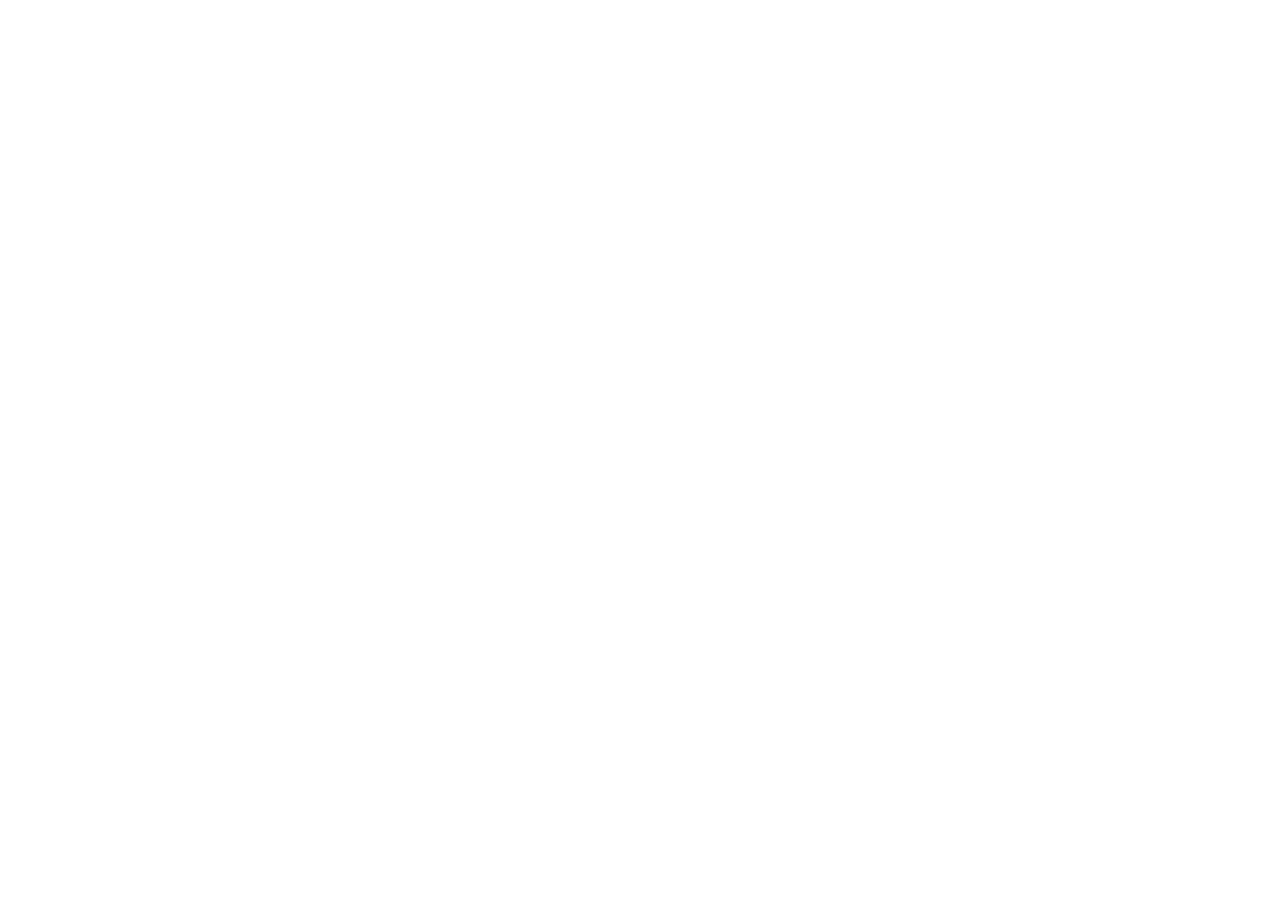
==== Pacman/index.html @ 40f5b4e4 "added pacman folder" ====
<!DOCTYPE html>
<html lang="en">

<head>
    <meta charset="UTF-8">
    <meta name="viewport" content="width=device-width, initial-scale=1.0">
    <meta http-equiv="X-UA-Compatible" content="ie=edge">
    <title>Pacman</title>
</head>

<body>

</body>

</html>
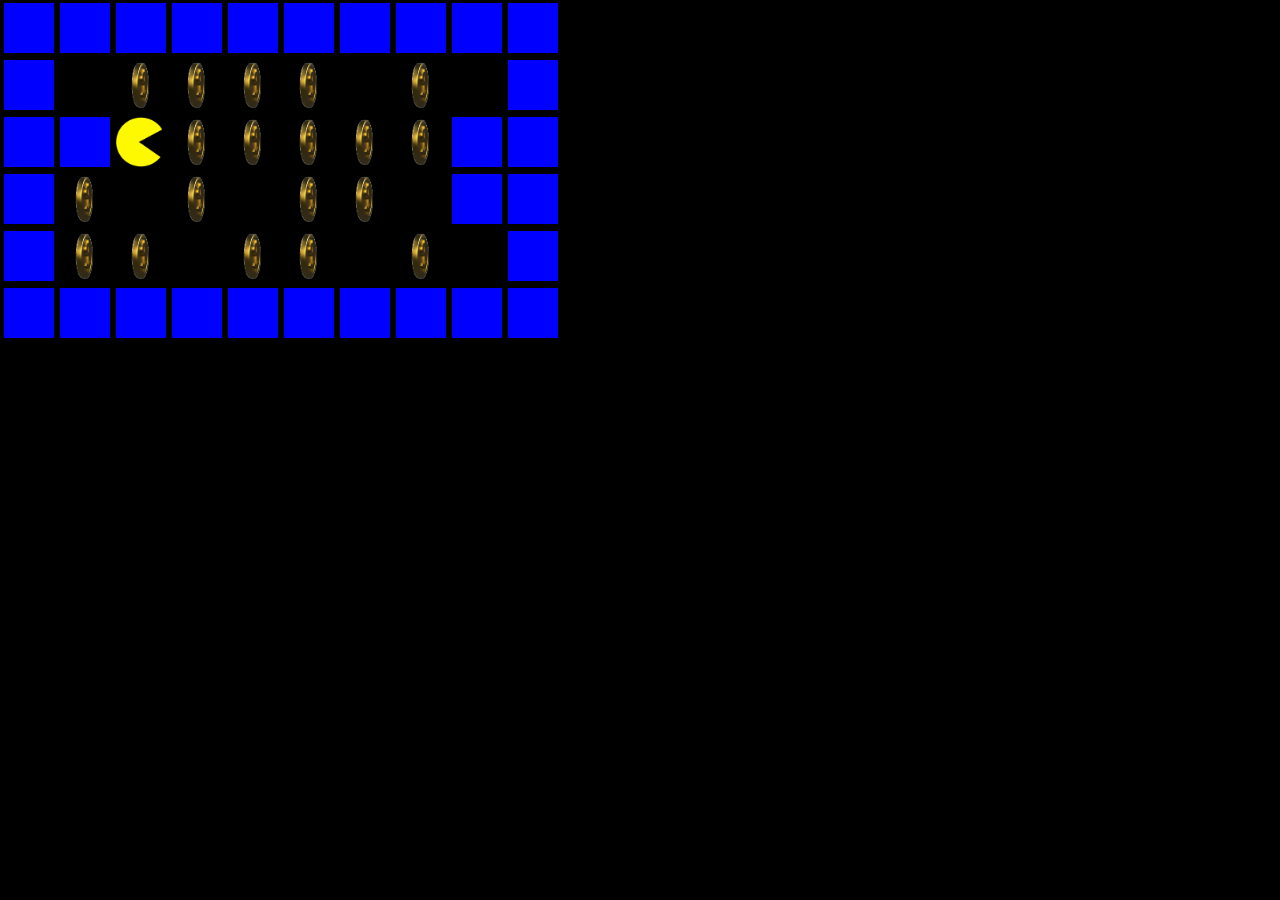
==== commit f93a32d5: "building pacman game" ====
--- a/Pacman/index.html
+++ b/Pacman/index.html
@@ -6,10 +6,89 @@
     <meta name="viewport" content="width=device-width, initial-scale=1.0">
     <meta http-equiv="X-UA-Compatible" content="ie=edge">
     <title>Pacman</title>
+    <link rel="stylesheet" href="styles.css">
 </head>
 
 <body>
+    <div class="row">
+        <div class="brick"></div>
+        <div class="brick"></div>
+        <div class="brick"></div>
+        <div class="brick"></div>
+        <div class="brick"></div>
+        <div class="brick"></div>
+        <div class="brick"></div>
+        <div class="brick"></div>
+        <div class="brick"></div>
+        <div class="brick"></div>
+    </div>
 
+    <div class="row">
+        <div class="brick"></div>
+        <div class="empty"></div>
+        <div class="coin"></div>
+        <div class="coin"></div>
+        <div class="coin"></div>
+        <div class="coin"></div>
+        <div class="empty"></div>
+        <div class="coin"></div>
+        <div class="empty"></div>
+        <div class="brick"></div>
+    </div>
+
+    <div class="row">
+        <div class="brick"></div>
+        <div class="brick"></div>
+        <div class="pacman"></div>
+        <div class="coin"></div>
+        <div class="coin"></div>
+        <div class="coin"></div>
+        <div class="coin"></div>
+        <div class="coin"></div>
+        <div class="brick"></div>
+        <div class="brick"></div>
+    </div>
+
+    <div class="row">
+        <div class="brick"></div>
+        <div class="coin"></div>
+        <div class="empty"></div>
+        <div class="coin"></div>
+        <div class="empty"></div>
+        <div class="coin"></div>
+        <div class="coin"></div>
+        <div class="empty"></div>
+        <div class="brick"></div>
+        <div class="brick"></div>
+    </div>
+
+    <div class="row">
+        <div class="brick"></div>
+        <div class="coin"></div>
+        <div class="coin"></div>
+        <div class="empty"></div>
+        <div class="coin"></div>
+        <div class="coin"></div>
+        <div class="empty"></div>
+        <div class="coin"></div>
+        <div class="empty"></div>
+        <div class="brick"></div>
+    </div>
+
+    <div class="row">
+        <div class="brick"></div>
+        <div class="brick"></div>
+        <div class="brick"></div>
+        <div class="brick"></div>
+        <div class="brick"></div>
+        <div class="brick"></div>
+        <div class="brick"></div>
+        <div class="brick"></div>
+        <div class="brick"></div>
+        <div class="brick"></div>
+    </div>
+
+    <script src="app.js"></script>
 </body>
 
 </html>--- a/Pacman/styles.css
+++ b/Pacman/styles.css
@@ -0,0 +1,36 @@
+* {
+    margin: 1px;
+}
+
+body {
+    background-color: black;
+}
+
+.row div {
+    width: 50px;
+    height: 50px;
+    display: inline-block;
+}
+
+.brick {
+    background-color: blue;
+    background-size: cover;
+}
+
+.pacman {
+    background-image: url(pacman-moving.gif);
+    background-size: cover;
+    background-repeat: no-repeat;
+    background-position: center;
+}
+
+.coin {
+    background-image: url(coin-animated.gif);
+    background-size: contain;
+    background-repeat: no-repeat;
+    background-position: center;
+}
+
+.empty {
+    background-color: rgba(0, 0, 0, 0);
+}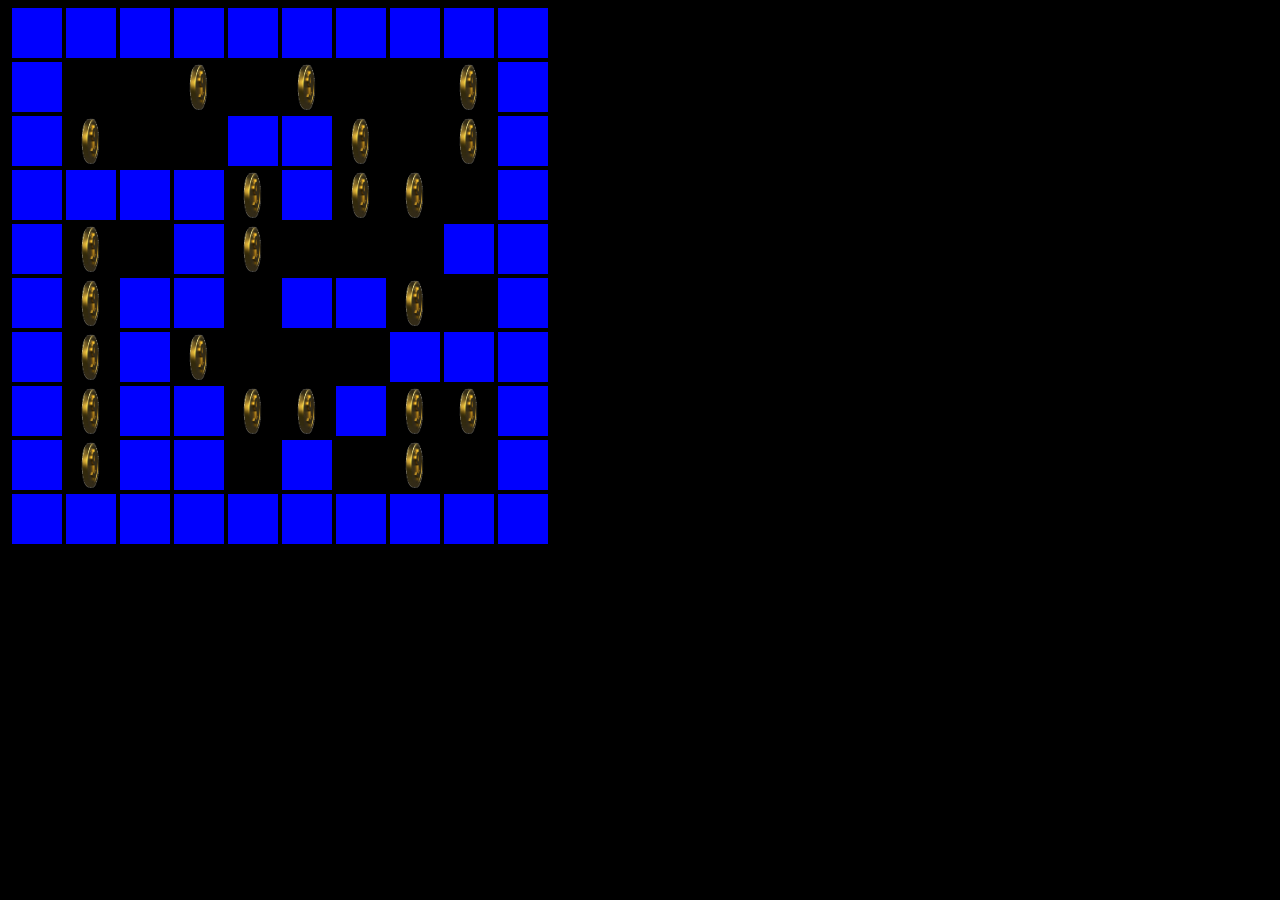
==== commit f7792716: "finished pacman's layout" ====
--- a/Pacman/index.html
+++ b/Pacman/index.html
@@ -10,84 +10,9 @@
 </head>
 
 <body>
-    <div class="row">
-        <div class="brick"></div>
-        <div class="brick"></div>
-        <div class="brick"></div>
-        <div class="brick"></div>
-        <div class="brick"></div>
-        <div class="brick"></div>
-        <div class="brick"></div>
-        <div class="brick"></div>
-        <div class="brick"></div>
-        <div class="brick"></div>
+    <div id="world">
+
     </div>
-
-    <div class="row">
-        <div class="brick"></div>
-        <div class="empty"></div>
-        <div class="coin"></div>
-        <div class="coin"></div>
-        <div class="coin"></div>
-        <div class="coin"></div>
-        <div class="empty"></div>
-        <div class="coin"></div>
-        <div class="empty"></div>
-        <div class="brick"></div>
-    </div>
-
-    <div class="row">
-        <div class="brick"></div>
-        <div class="brick"></div>
-        <div class="pacman"></div>
-        <div class="coin"></div>
-        <div class="coin"></div>
-        <div class="coin"></div>
-        <div class="coin"></div>
-        <div class="coin"></div>
-        <div class="brick"></div>
-        <div class="brick"></div>
-    </div>
-
-    <div class="row">
-        <div class="brick"></div>
-        <div class="coin"></div>
-        <div class="empty"></div>
-        <div class="coin"></div>
-        <div class="empty"></div>
-        <div class="coin"></div>
-        <div class="coin"></div>
-        <div class="empty"></div>
-        <div class="brick"></div>
-        <div class="brick"></div>
-    </div>
-
-    <div class="row">
-        <div class="brick"></div>
-        <div class="coin"></div>
-        <div class="coin"></div>
-        <div class="empty"></div>
-        <div class="coin"></div>
-        <div class="coin"></div>
-        <div class="empty"></div>
-        <div class="coin"></div>
-        <div class="empty"></div>
-        <div class="brick"></div>
-    </div>
-
-    <div class="row">
-        <div class="brick"></div>
-        <div class="brick"></div>
-        <div class="brick"></div>
-        <div class="brick"></div>
-        <div class="brick"></div>
-        <div class="brick"></div>
-        <div class="brick"></div>
-        <div class="brick"></div>
-        <div class="brick"></div>
-        <div class="brick"></div>
-    </div>
-
     <script src="app.js"></script>
 </body>
 
--- a/Pacman/styles.css
+++ b/Pacman/styles.css
@@ -1,7 +1,3 @@
-* {
-    margin: 1px;
-}
-
 body {
     background-color: black;
 }
@@ -10,6 +6,7 @@
     width: 50px;
     height: 50px;
     display: inline-block;
+    margin-left: 4px;
 }
 
 .brick {
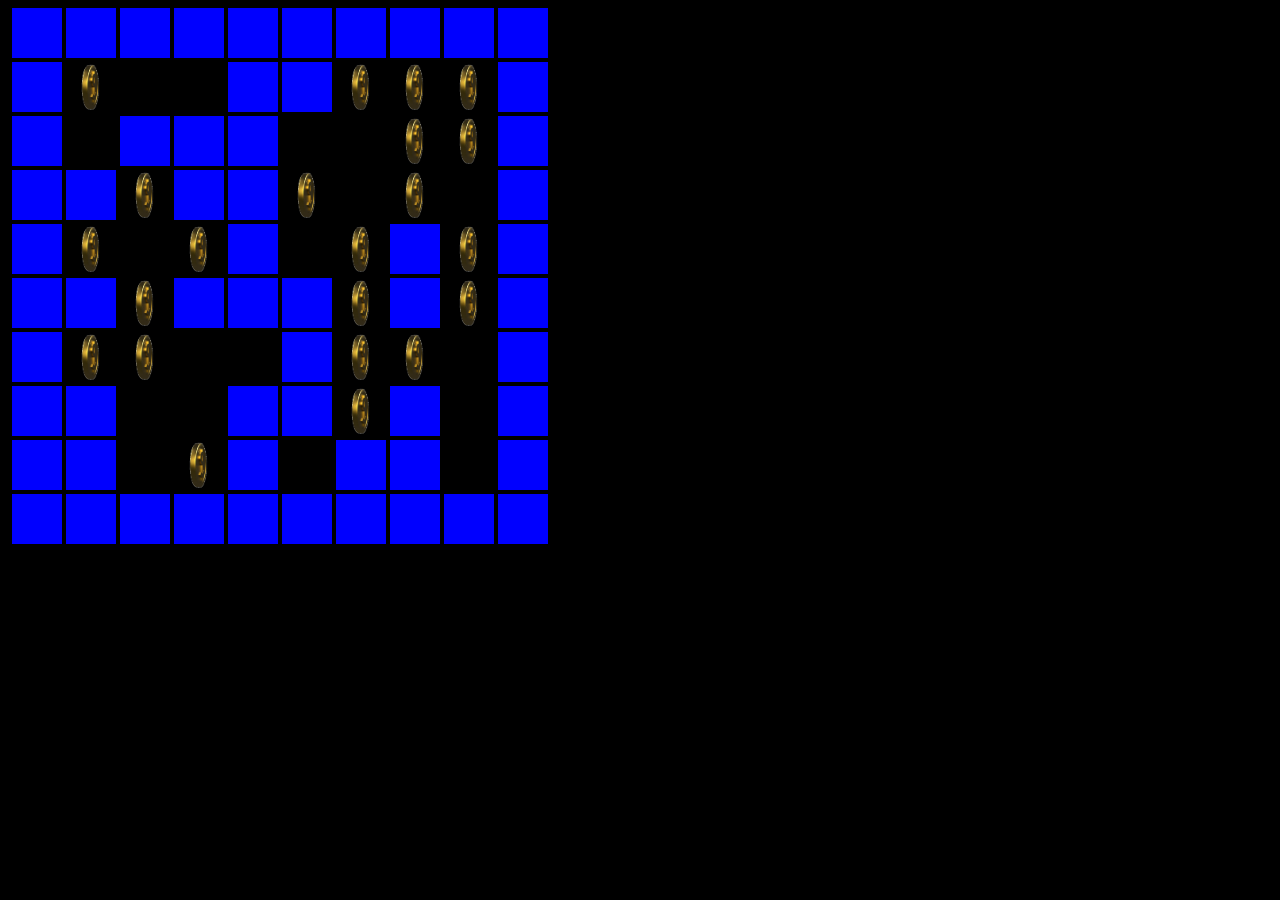
==== commit 9aa1e16e: "app.js to pacman.js" ====
--- a/Pacman/index.html
+++ b/Pacman/index.html
@@ -13,7 +13,7 @@
     <div id="world">
 
     </div>
-    <script src="app.js"></script>
+    <script src="pacman.js"></script>
 </body>
 
 </html>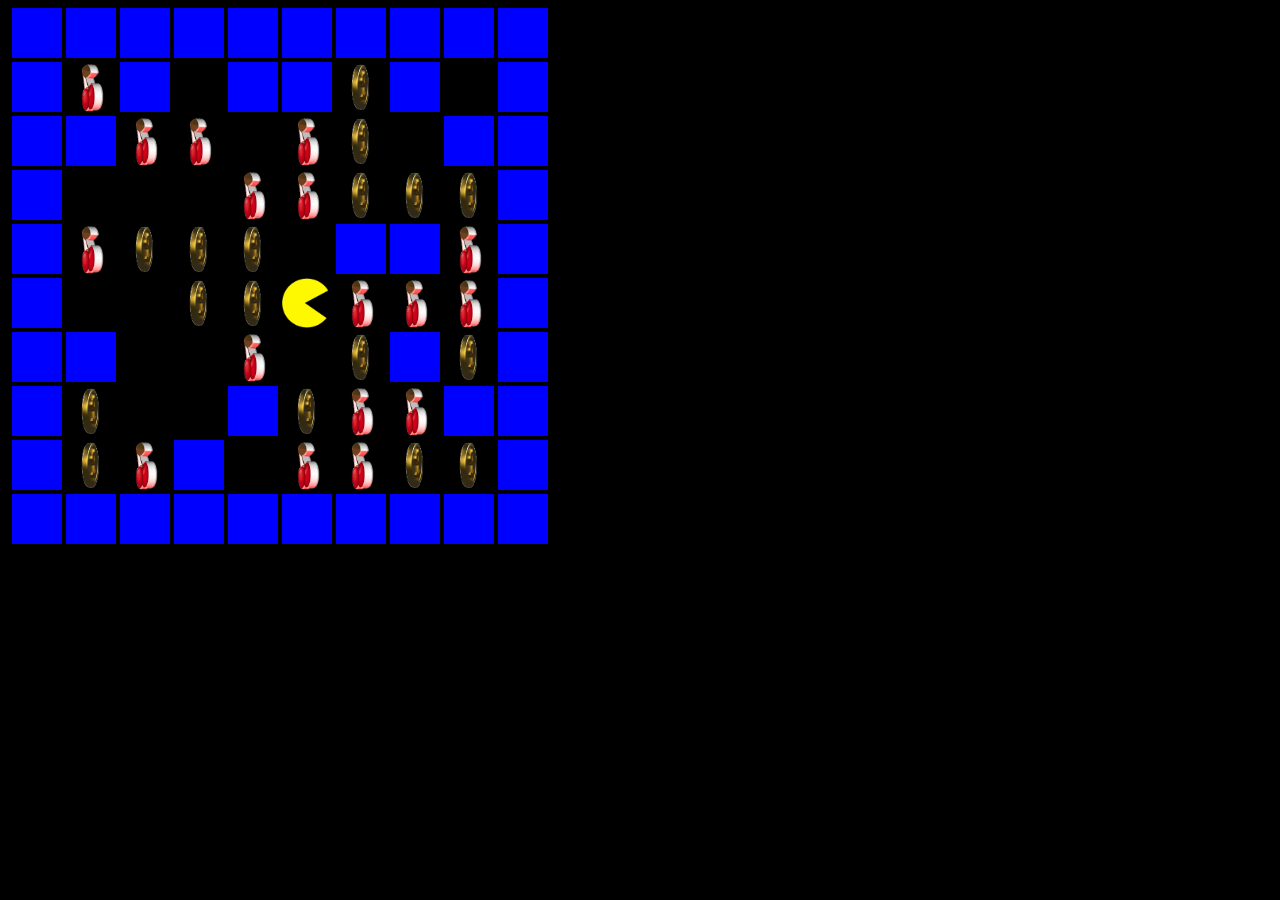
==== commit e413010c: "added more features to pacman game" ====
--- a/Pacman/index.html
+++ b/Pacman/index.html
@@ -10,9 +10,7 @@
 </head>
 
 <body>
-    <div id="world">
-
-    </div>
+    <div id="world"></div>
     <script src="pacman.js"></script>
 </body>
 
--- a/Pacman/styles.css
+++ b/Pacman/styles.css
@@ -14,7 +14,7 @@
     background-size: cover;
 }
 
-.pacman {
+#pacman {
     background-image: url(pacman-moving.gif);
     background-size: cover;
     background-repeat: no-repeat;
@@ -28,6 +28,13 @@
     background-position: center;
 }
 
+.cherry {
+    background-image: url(cherry.gif);
+    background-size: contain;
+    background-repeat: no-repeat;
+    background-position: center;
+}
+
 .empty {
     background-color: rgba(0, 0, 0, 0);
 }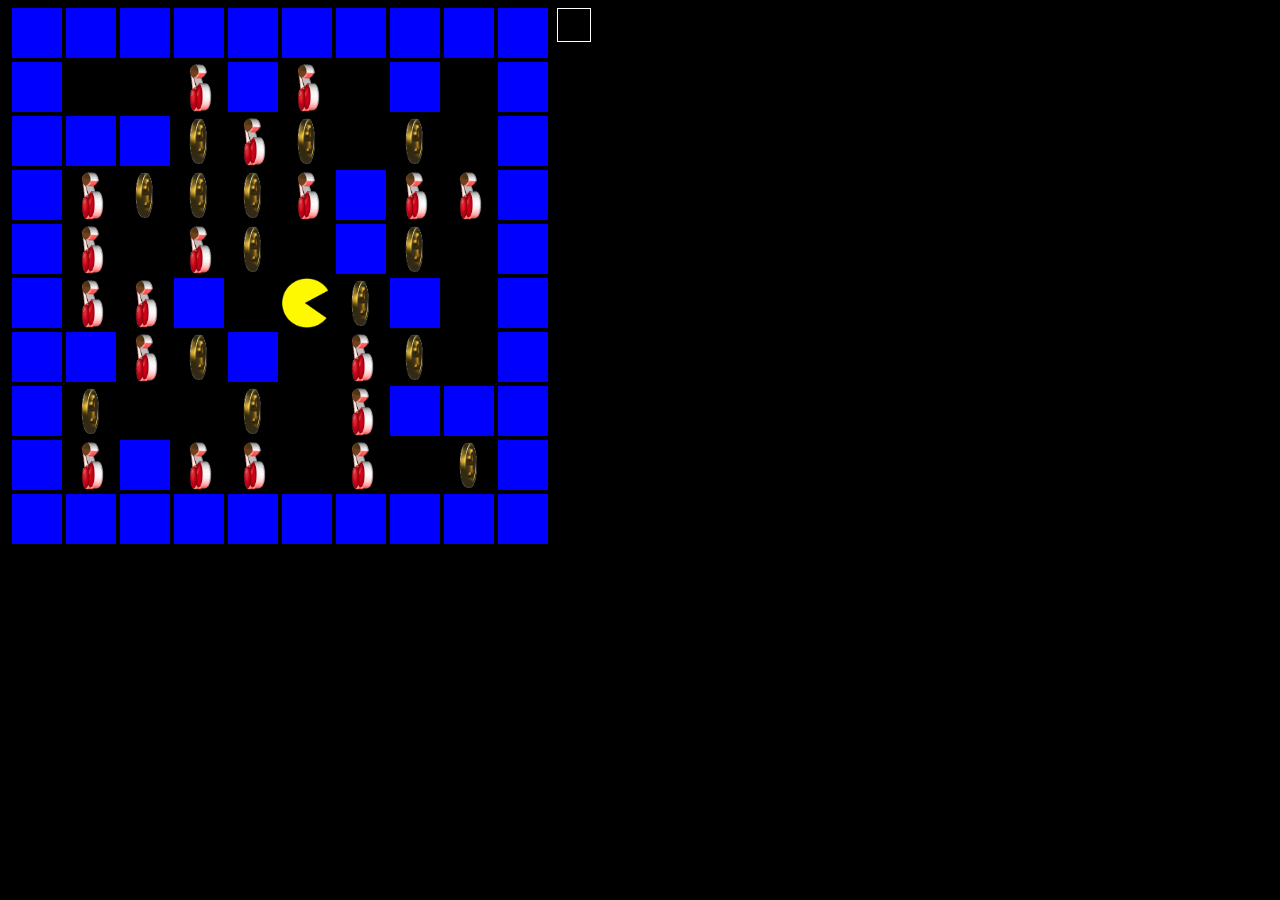
==== commit e438a56f: "added points tracking feature" ====
--- a/Pacman/index.html
+++ b/Pacman/index.html
@@ -12,6 +12,7 @@
 <body>
     <div id="world"></div>
     <script src="pacman.js"></script>
+    <h1 id="points"></h1>
 </body>
 
 </html>--- a/Pacman/styles.css
+++ b/Pacman/styles.css
@@ -37,4 +37,20 @@
 
 .empty {
     background-color: rgba(0, 0, 0, 0);
+}
+
+#world {
+    display: inline-block;
+}
+
+h1 {
+    color: white;
+    font-family: Arial, Helvetica, sans-serif;
+    font-size: 20px;
+    border: 1px solid white;
+    padding: 16px;
+    display: inline-block;
+    vertical-align: top;
+    margin: 0;
+    margin-left: 5px;
 }